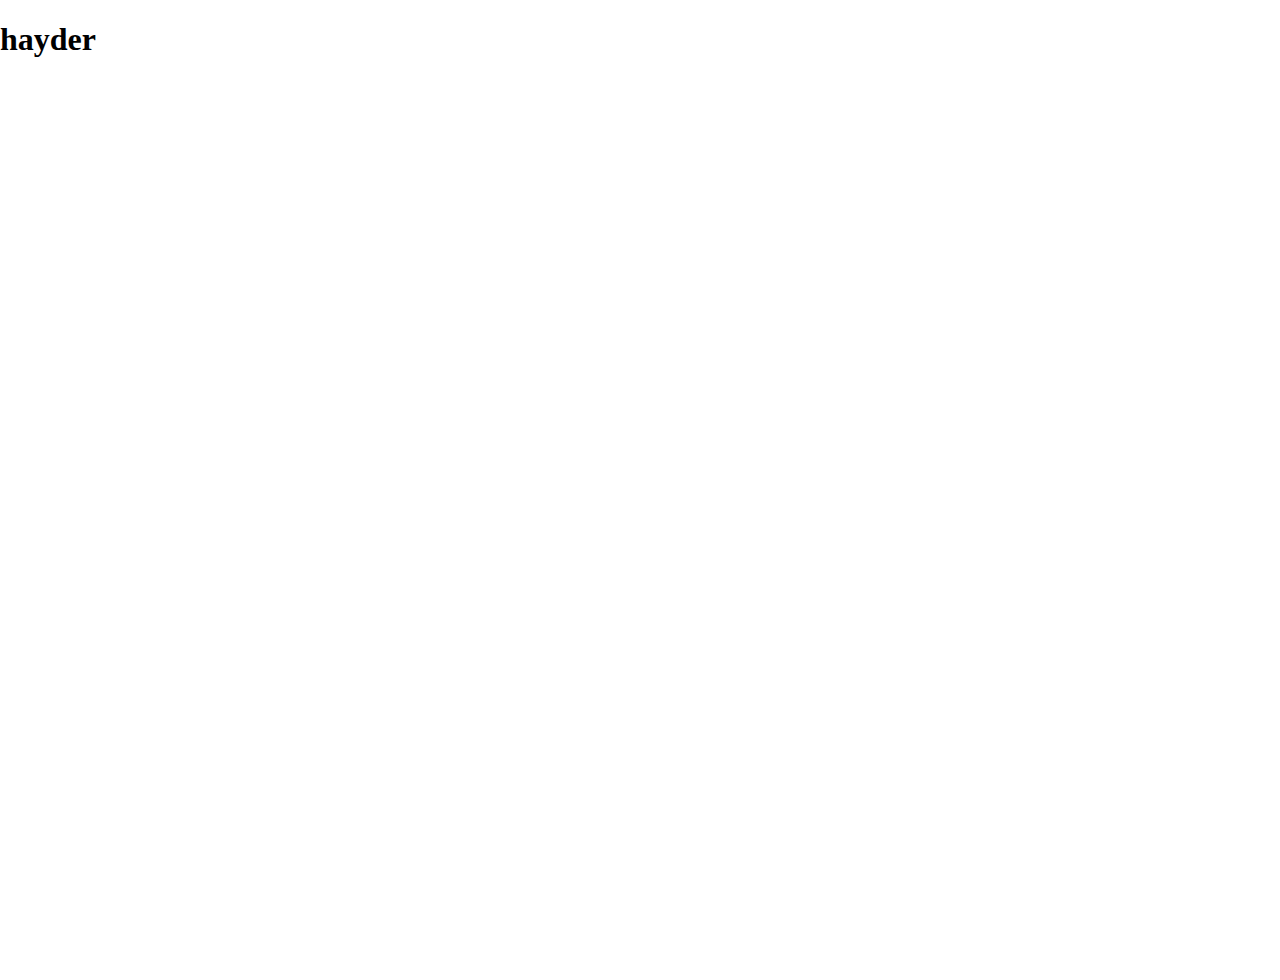
==== index.html @ 4ead02f8 "committed" ====
<!DOCTYPE html>
<html lang="en">
<head>
    <meta charset="UTF-8">
    <meta http-equiv="X-UA-Compatible" content="IE=edge">
    <meta name="viewport" content="width=device-width, initial-scale=1.0">
    <meta name="viewport" content="width=device-width, initial-scale=1.0, maximum-scale=1.0, user-scalable=no" />
    <link rel="stylesheet" href="https://unpkg.com/leaflet@1.9.4/dist/leaflet.css"
     integrity="sha256-p4NxAoJBhIIN+hmNHrzRCf9tD/miZyoHS5obTRR9BMY="
     crossorigin=""/>
     <link rel="stylesheet" href="./css/style.css">
    <title>Map</title>
</head>
<body>
      <h1>hayder</h1>
<div id="map">
      
</div>





    <script src="https://unpkg.com/leaflet@1.9.4/dist/leaflet.js"
     integrity="sha256-20nQCchB9co0qIjJZRGuk2/Z9VM+kNiyxNV1lvTlZBo="
     crossorigin=""></script>
     <script src="./js/main.js"></script>
</body>
</html>
---- css/style.css ----
html, body, #map {
    margin: 0px;
    width: 100%;
    height: 100%;
    padding: 0px;
  }
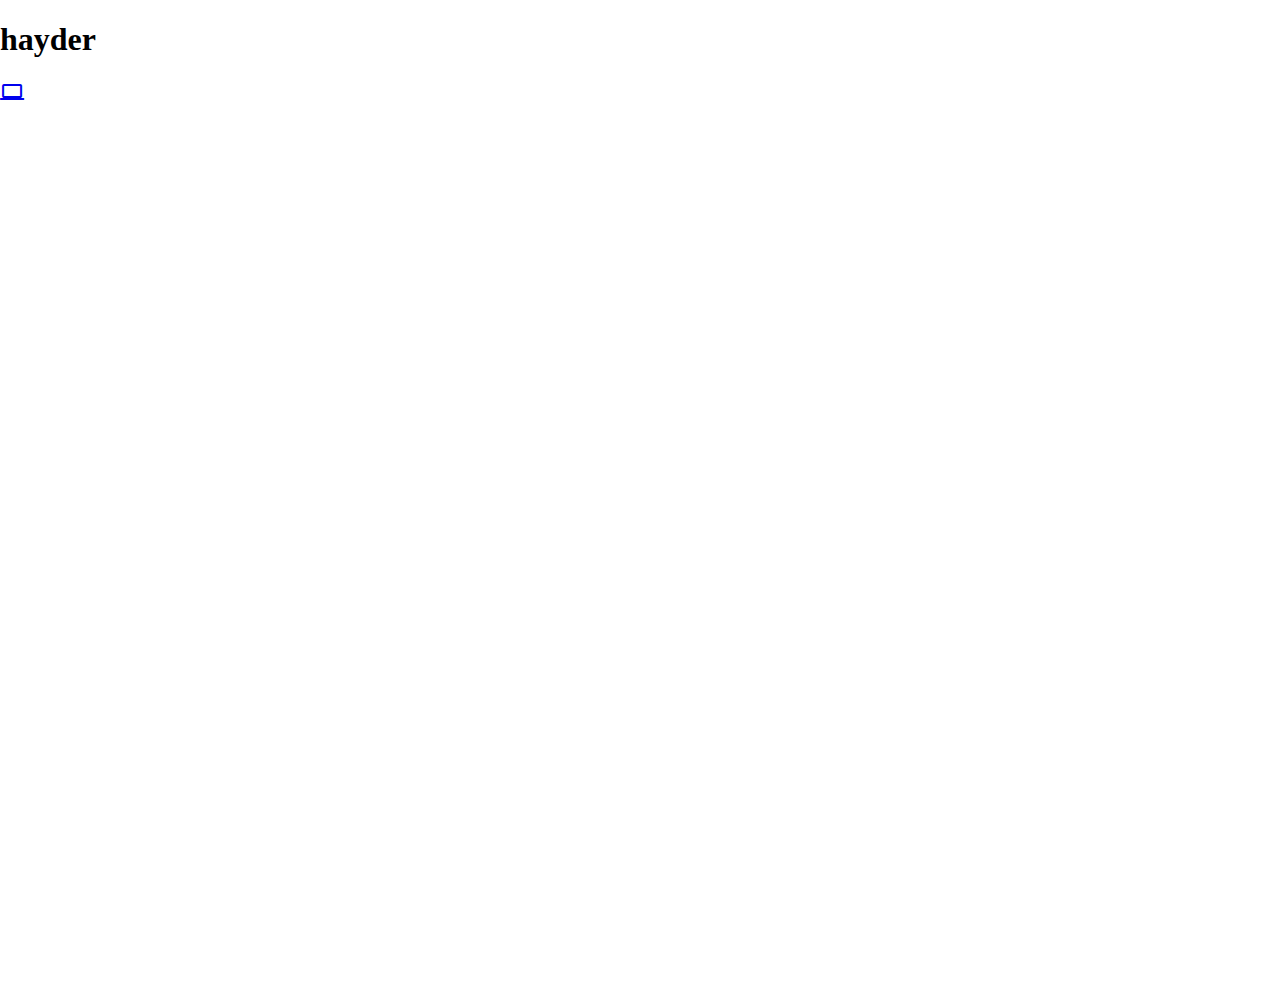
==== commit 435c724a: "done" ====
--- a/index.html
+++ b/index.html
@@ -9,10 +9,14 @@
      integrity="sha256-p4NxAoJBhIIN+hmNHrzRCf9tD/miZyoHS5obTRR9BMY="
      crossorigin=""/>
      <link rel="stylesheet" href="./css/style.css">
-    <title>Map</title>
+     
+<link rel="stylesheet" href="https://fonts.googleapis.com/icon?family=Material+Icons">
+<title>Map</title>
 </head>
 <body>
       <h1>hayder</h1>
+     <a href="#" id="icon"><i class="material-icons">computer</i></a>
+
 <div id="map">
       
 </div>
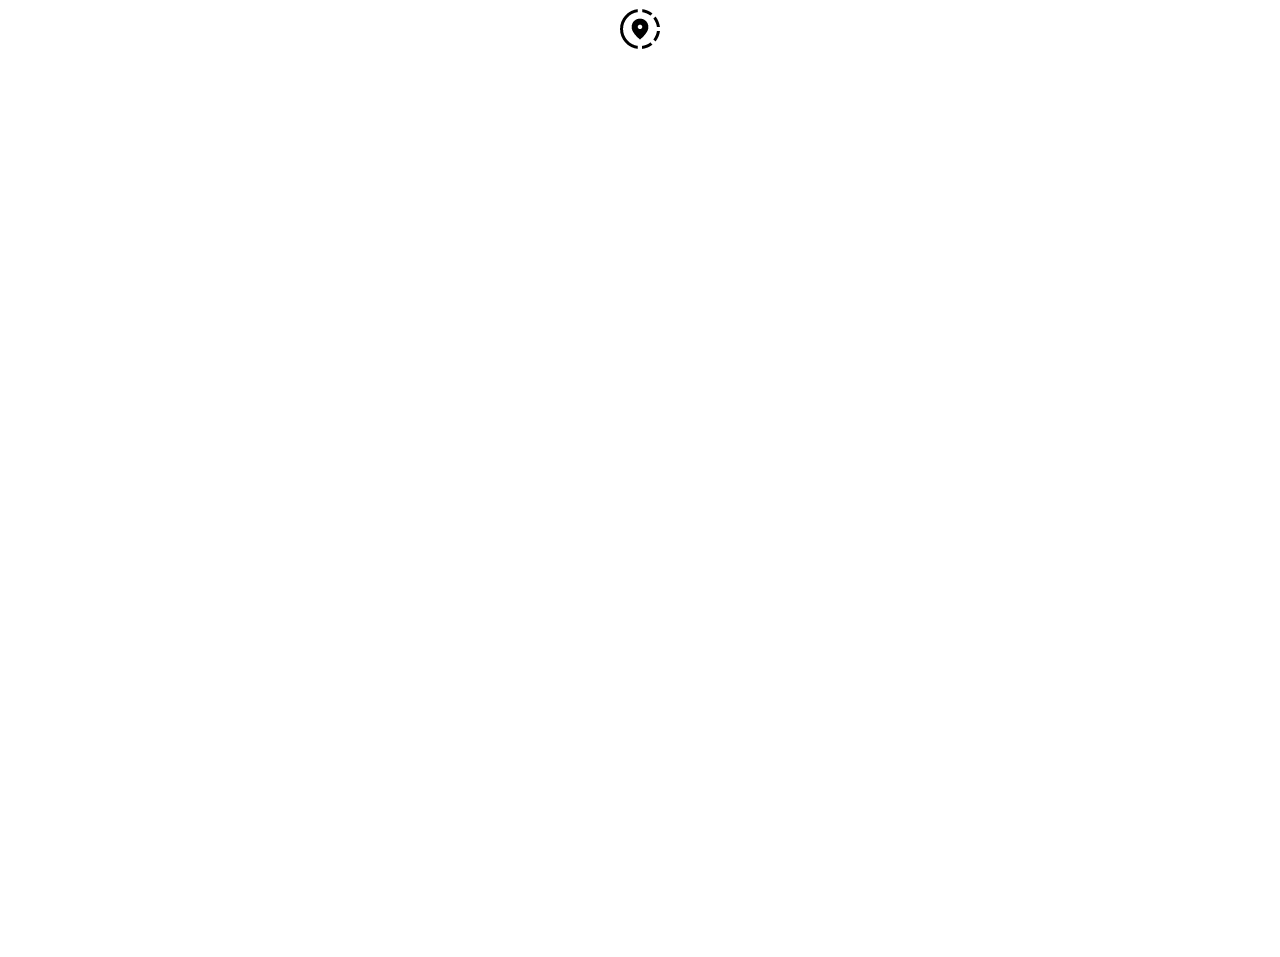
==== commit 598886f0: "png added" ====
--- a/index.html
+++ b/index.html
@@ -10,14 +10,17 @@
      crossorigin=""/>
      <link rel="stylesheet" href="./css/style.css">
      
-<link rel="stylesheet" href="https://fonts.googleapis.com/icon?family=Material+Icons">
-<title>Map</title>
+     <link rel="stylesheet" href="https://fonts.googleapis.com/css2?family=Material+Symbols+Outlined:opsz,wght,FILL,GRAD@20..48,100..700,0..1,-50..200" />
+     <title>Map</title>
 </head>
 <body>
-      <h1>hayder</h1>
-     <a href="#" id="icon"><i class="material-icons">computer</i></a>
+    <div class="whole">
+              
+     <a href="#" id="icon"><img src="./share_location_FILL0_wght400_GRAD0_opsz48.png" alt="png"></a>
 
-<div id="map">
+  
+    </div>
+ <div id="map">
       
 </div>
 
--- a/css/style.css
+++ b/css/style.css
@@ -3,4 +3,14 @@
     width: 100%;
     height: 100%;
     padding: 0px;
-  }+  }
+  .whole{
+    display:flex ;
+    justify-content: center;
+    align-self: center;
+    gap: 10px;
+
+  }
+#icon{
+padding-top: 5px;
+}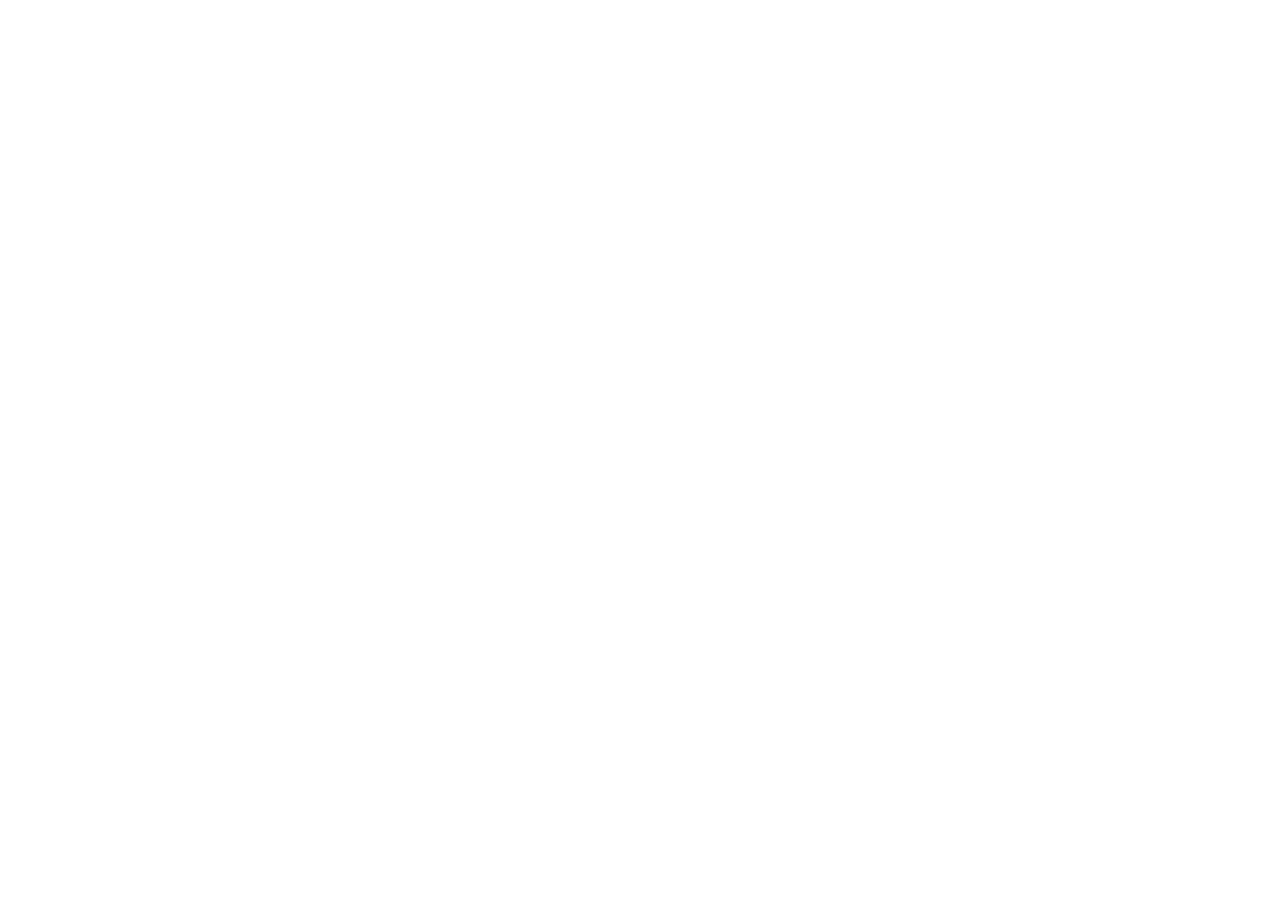
==== commit 738dfbfe: "blob" ====
--- a/index.html
+++ b/index.html
@@ -1,36 +1,22 @@
 <!DOCTYPE html>
-<html lang="en">
+<html lang='en'>
 <head>
-    <meta charset="UTF-8">
-    <meta http-equiv="X-UA-Compatible" content="IE=edge">
-    <meta name="viewport" content="width=device-width, initial-scale=1.0">
-    <meta name="viewport" content="width=device-width, initial-scale=1.0, maximum-scale=1.0, user-scalable=no" />
-    <link rel="stylesheet" href="https://unpkg.com/leaflet@1.9.4/dist/leaflet.css"
-     integrity="sha256-p4NxAoJBhIIN+hmNHrzRCf9tD/miZyoHS5obTRR9BMY="
-     crossorigin=""/>
-     <link rel="stylesheet" href="./css/style.css">
-     
-     <link rel="stylesheet" href="https://fonts.googleapis.com/css2?family=Material+Symbols+Outlined:opsz,wght,FILL,GRAD@20..48,100..700,0..1,-50..200" />
-     <title>Map</title>
+  <meta charset='utf-8' />
+  <title>Local search app</title>
+  <meta name='viewport' content='width=device-width, initial-scale=1' />
+  <script src='https://api.mapbox.com/mapbox-gl-js/v2.14.1/mapbox-gl.js'></script>
+  <link href='https://api.mapbox.com/mapbox-gl-js/v2.14.1/mapbox-gl.css' rel='stylesheet' />
+  <script src='https://api.mapbox.com/mapbox-gl-js/plugins/mapbox-gl-geocoder/v4.7.0/mapbox-gl-geocoder.min.js'></script>
+  <link rel='stylesheet' href='https://api.mapbox.com/mapbox-gl-js/plugins/mapbox-gl-geocoder/v4.7.0/mapbox-gl-geocoder.css' type='text/css' />
+
+  <link rel="stylesheet" href="./css/style.css">
 </head>
 <body>
-    <div class="whole">
-              
-     <a href="#" id="icon"><img src="./share_location_FILL0_wght400_GRAD0_opsz48.png" alt="png"></a>
 
-  
-    </div>
- <div id="map">
-      
-</div>
+  <div id='map'></div>
 
 
-
-
-
-    <script src="https://unpkg.com/leaflet@1.9.4/dist/leaflet.js"
-     integrity="sha256-20nQCchB9co0qIjJZRGuk2/Z9VM+kNiyxNV1lvTlZBo="
-     crossorigin=""></script>
-     <script src="./js/main.js"></script>
+ <script src="./js/main.js"></script>
+  
 </body>
-</html>+</html>
--- a/css/style.css
+++ b/css/style.css
@@ -1,16 +1,12 @@
-html, body, #map {
-    margin: 0px;
-    width: 100%;
-    height: 100%;
-    padding: 0px;
-  }
-  .whole{
-    display:flex ;
-    justify-content: center;
-    align-self: center;
-    gap: 10px;
+body {
+  margin: 0;
+  padding: 0;
+}
 
-  }
-#icon{
-padding-top: 5px;
-}+#map {
+  position: absolute;
+  top: 0;
+  bottom: 0;
+  width: 100%;
+}
+
